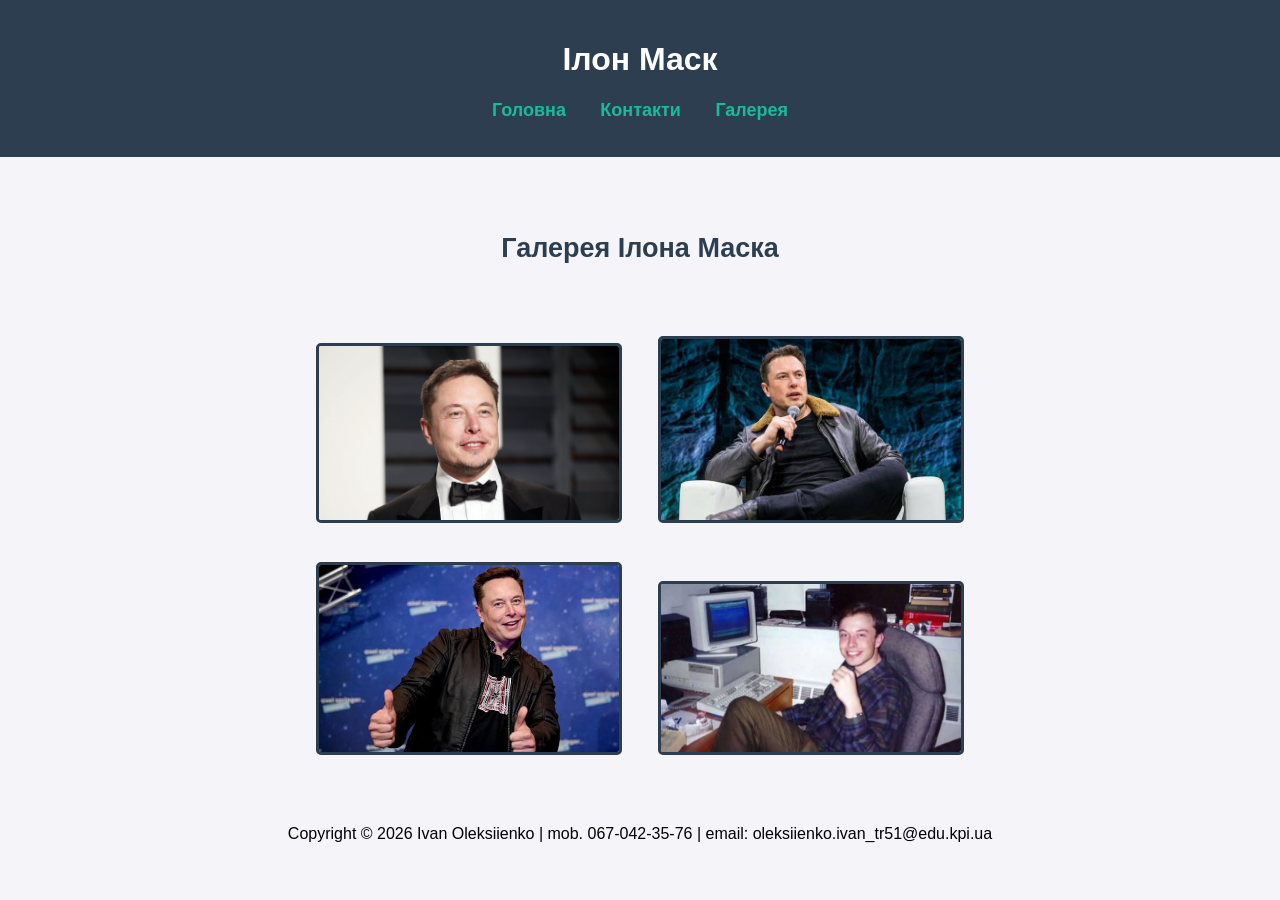
==== gallery.html @ 5e37cf71 "Initial commit: add Lab 1 files" ====
<!DOCTYPE html>
<html lang="uk">
<head>
    <meta charset="UTF-8">
    <meta name="viewport" content="width=device-width, initial-scale=1.0">
    <title>Document</title>
    <link rel="stylesheet" href="css/style.css">
</head>
<body>
    <header>
        <h1>Ілон Маск</h1>
        <nav>
            <ul>
                <li><a href="index.html">Головна</a></li>
                <li><a href="contact.html">Контакти</a></li>
                <li><a href="gallery.html">Галерея</a></li>
            </ul>
        </nav>
    </header>
<main>
      <section style="text-align: center;">
    <h2>Галерея Ілона Маска</h2>
    <br>
    
    <img src="images/musk.jpg" width="300" alt="Фото 1" class="simple-photo">
    <img src="images/musk2.jpg" width="300" alt="Фото 2" class="simple-photo">
    <img src="images/musk3.jpg" width="300" alt="Фото 3" class="simple-photo">
    <img src="images/musk4.jpg" width="300" alt="Фото 4" class="simple-photo">
</section>
</main>
<aside>

    </aside>
    <footer style="text-align: center;">
        <p>Copyright © 2026 Ivan Oleksiienko | mob. 067-042-35-76 | email: oleksiienko.ivan_tr51@edu.kpi.ua</p>
    </footer>
</body>
</html>
---- css/style.css ----
body {
    font-family: Arial, sans-serif;
    background-color: #f4f4f9;
    margin: 0;
    padding: 0;
}
header {
    background-color: #2c3e50;
    color: white;
    padding: 20px 0;
    text-align: center;
    position: sticky;
    top: 0;
    z-index: 100;
}
header nav ul{
    list-style: none;
    padding: 0;
}
header nav ul li {
    display: inline-block;
    margin: 0 15px;
}
header nav ul li a {
    color: #18bc9c;
    text-decoration: none;
    font-weight: bold;
    font-size: 18px;
}
header nav ul li a:hover {
    color:white;
}

main {
    padding: 30px 20px;
    max-width: 900px;
    margin: 0 auto;
    font-family: 'Segoe UI', Tahoma, Geneva, Verdana, sans-serif;
    font-size: 18px;
    line-height: 1.6;
}

main h2, main h3 {
    color: #2c3e50; 
    margin-top: 40px; 
}

.bio-img {
    float: left; 
    margin-right: 25px; 
    margin-bottom: 15px; 
    border-radius: 8px; 
    max-width: 300px; 
}

table {
    width: 100%; 
    border-collapse: collapse; 
    margin-top: 15px;
    margin-bottom: 30px;
}

th, td {
    border: 1px solid #bdc3c7; 
    padding: 12px; 
    text-align: left; 
}

th {
    background-color: #ecf0f1; 
    color: #2c3e50;
}

.registration-form {
   background-color: #b3d4ff;
   border: 1px dashed #666;
   padding: 20px;
   margin: 20px auto;
   width: 80%;
   max-width: 800px;
}
.registration-form label {
    display: inline-block;
    margin-top: 10px;
    font-weight: bold;
}
.registration-form input, 
.registration-form select {
    margin-bottom: 10px;
    padding: 10px;
    border: 1px solid #cccccc;
    border-radius: 4px;
}
.form-row {
    display: flex;
    gap: 20px;
}
.column {
    flex: 1;
}

.column input[type="text"],
.column input[type="number"],
.column input[type="date"],
.column input[type="tel"],
.column input[type="url"],
.column input[type="email"],
.column input[type="password"],
.column select,
.column textarea {
    width: 100%;
    box-sizing: border-box; 
    margin-bottom: 10px; 
    padding: 8px; 
    border: 1px solid #ccc; 
    border-radius: 4px; 
}
.column select:invalid {
    color: #757575; 
}
.column select option {
    color: black;
}

.login-form {
    background-color: hsl(120, 100%, 95%);
    border: 1px dashed #666;
    padding: 20px;
    margin: 20px auto;
    width: 80%;
    max-width: 500px;
}
.login-form input[type="email"],
.login-form input[type="password"]{
    width: 100%;
    box-sizing: border-box;
    padding: 10px;
    margin-bottom: 10px;
    border: 1px solid #cccccc;
    border-radius: 4px;
}

/* Об'єднані стилі кнопки */
.login-form button {
    display: block; 
    margin: 0 auto;
    padding: 10px 30px;
    font-size: 16px;
    background-color: #18bc9c; 
    color: white;
    border: none;
    border-radius: 4px;
    cursor: pointer;
    text-align: center;
}
.login-form button:hover {
    background-color: #128f76; 
}

.feedback-form {
    background-color: hsl(60, 17%, 98%);
    border: 1px dashed #666;
    padding: 20px;
    margin: 20px auto;
    width: 80%;
    max-width: 800px;
}
.feedback-form label {
    display: inline-block;
    margin-top: 10px;
    font-weight: bold;
}

.simple-photo {
    margin: 15px; 
    border: 3px solid #2c3e50; 
    border-radius: 5px; 
}
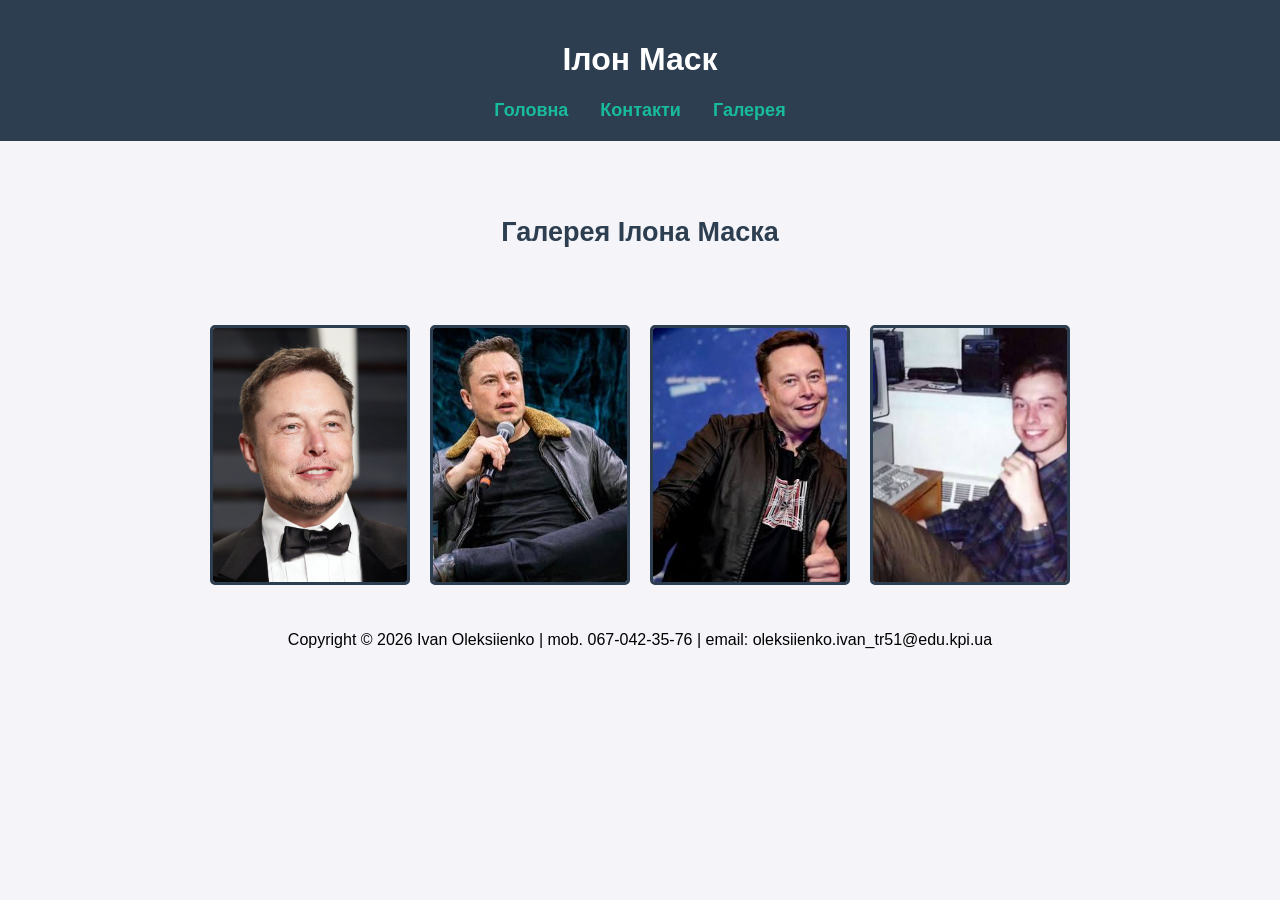
==== commit 86eae8a0: "Lab 3: responsive layout with Flexbox, Grid and media queries" ====
--- a/gallery.html
+++ b/gallery.html
@@ -21,11 +21,12 @@
       <section style="text-align: center;">
     <h2>Галерея Ілона Маска</h2>
     <br>
-    
-    <img src="images/musk.jpg" width="300" alt="Фото 1" class="simple-photo">
-    <img src="images/musk2.jpg" width="300" alt="Фото 2" class="simple-photo">
-    <img src="images/musk3.jpg" width="300" alt="Фото 3" class="simple-photo">
-    <img src="images/musk4.jpg" width="300" alt="Фото 4" class="simple-photo">
+    <div class="gallery-grid">
+    <img src="images/musk.jpg"  alt="Фото 1" class="simple-photo">
+    <img src="images/musk2.jpg"  alt="Фото 2" class="simple-photo">
+    <img src="images/musk3.jpg"  alt="Фото 3" class="simple-photo">
+    <img src="images/musk4.jpg"  alt="Фото 4" class="simple-photo">
+    </div>
 </section>
 </main>
 <aside>
--- a/css/style.css
+++ b/css/style.css
@@ -1,3 +1,6 @@
+* {
+    box-sizing: border-box;
+}
 body {
     font-family: Arial, sans-serif;
     background-color: #f4f4f9;
@@ -13,13 +16,15 @@
     top: 0;
     z-index: 100;
 }
-header nav ul{
+header nav ul {
     list-style: none;
     padding: 0;
-}
-header nav ul li {
-    display: inline-block;
-    margin: 0 15px;
+    margin: 0;
+    display: flex;
+    justify-content: center;
+    align-items: center;
+    gap: 2rem;
+    flex-wrap: wrap;
 }
 header nav ul li a {
     color: #18bc9c;
@@ -97,6 +102,7 @@
 }
 .column {
     flex: 1;
+    min-width: 0px;
 }
 
 .column input[type="text"],
@@ -172,7 +178,87 @@
 }
 
 .simple-photo {
-    margin: 15px; 
-    border: 3px solid #2c3e50; 
-    border-radius: 5px; 
+    width: 100%;
+    height: 260px;
+    object-fit: cover;
+    border: 3px solid #2c3e50;
+    border-radius: 5px;
+    box-sizing: border-box;
+}
+.gallery-grid {
+    display: grid;
+    grid-template-columns: repeat(auto-fit, minmax(180px, 1fr));
+    gap: 20px;
+    margin-top: 20px;
+}
+
+img {
+    max-width: 100%;
+    height: auto;
+    display: block;
+}
+
+@media (max-width: 1024px) { /*Планшет та невеликі ноутбуки*/
+    main {
+        max-width: 100%;
+        padding: 20px 15px;
+    }
+    .registration-form,
+    .feedback-form {
+        width: 95%;
+    }
+    .gallery-grid {
+        grid-template-columns: repeat(2, 1fr);
+    }
+}
+
+
+@media (max-width: 768px) {/*Планшет(вертикаль)в та великі телефони*/
+    header nav ul {
+        flex-direction: column;
+        gap: 0.75rem;
+    }
+    .bio-img {
+        float: none;
+        margin: 0 auto 20px auto;
+        width: 100%;
+        max-width: 260px;
+    }
+    .form-row {
+        flex-direction: column;
+        gap: 0;
+    }
+    .login-form {
+        width: 95%;
+    }
+}
+
+@media (max-width: 480px) {/*телефони*/
+    header h1 {
+        font-size: 1.5rem;
+    }
+    main {
+        font-size: 1rem;
+        padding: 15px 10px;
+    }
+    .gallery-grid {
+        grid-template-columns: 1fr;
+    }
+    .registration-form,
+    .login-form,
+    .feedback-form {
+        width: 100%;
+        padding: 12px;
+    }
+
+}
+
+figure {
+    margin: 0;
+    text-align: center;
+}
+
+body, footer {
+    overflow-wrap: break-word;
+    word-break: break-word;
 }
